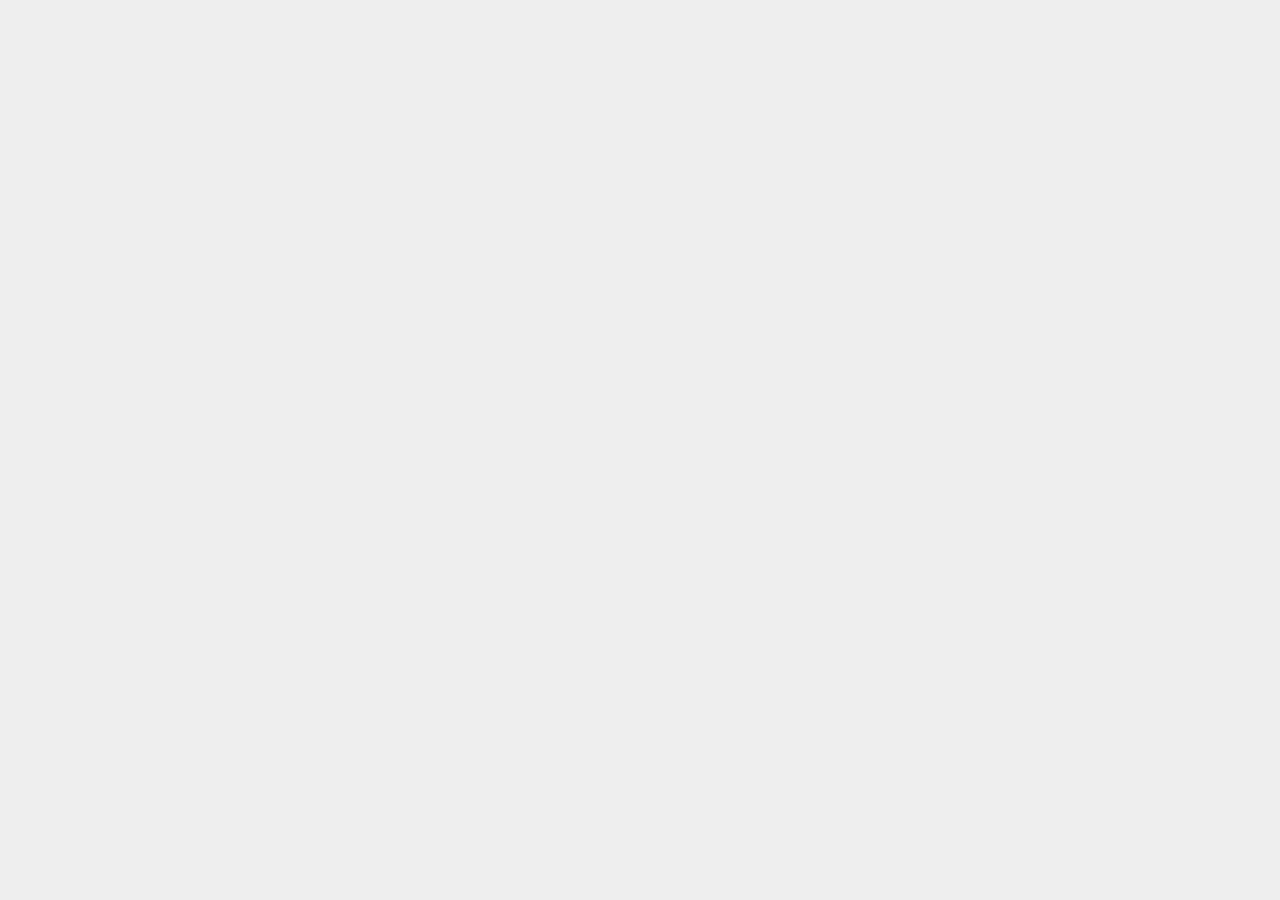
==== src/main/resources/templates/index.html @ 266bb20d "feature: Some CSS detail in left nav" ====
<!DOCTYPE html>
<html lang="ko" xmlns:th="http://www.thymeleaf.org">
<head>
    <meta charset="UTF-8">
    <title>클리앙 : 알뜰구매</title>
    <script crossorigin="anonymous" src="https://kit.fontawesome.com/996a0504f3.js"></script>
    <style>
        @import url('https://fonts.googleapis.com/css2?family=Nanum+Gothic&family=Noto+Sans+KR&family=Roboto&display=swap');

        :root {
            --clien-background-color: #EEEEEE;
            --clien-blue-color: #CCDFED;
        }

        html {
            font-family: 'Nanum Gothic', 'Noto Sans KR', 'Roboto', sans-serif;
            font-weight: 500;
        }

        .flexbox-container {
            display: flex;
        }

        .flexbox-container-center {
            justify-content: center;
            align-items: center;
        }

        /*Disable default CSS styles*/
        body {
            margin: 0;
            background-color: var(--clien-background-color);
        }

        a {
            text-decoration: none;
        }

        button, input {
            border: 0;
        }

        input:focus, input:focus-visible {
            outline: none;
        }

        section {
            background-color: white;
        }

        ul {
            padding: 0;
            list-style-type: none;
        }
    </style>
</head>
<body>
<header th:replace="~{header}"></header>
<nav th:replace="~{nav}"></nav>
</body>
</html>
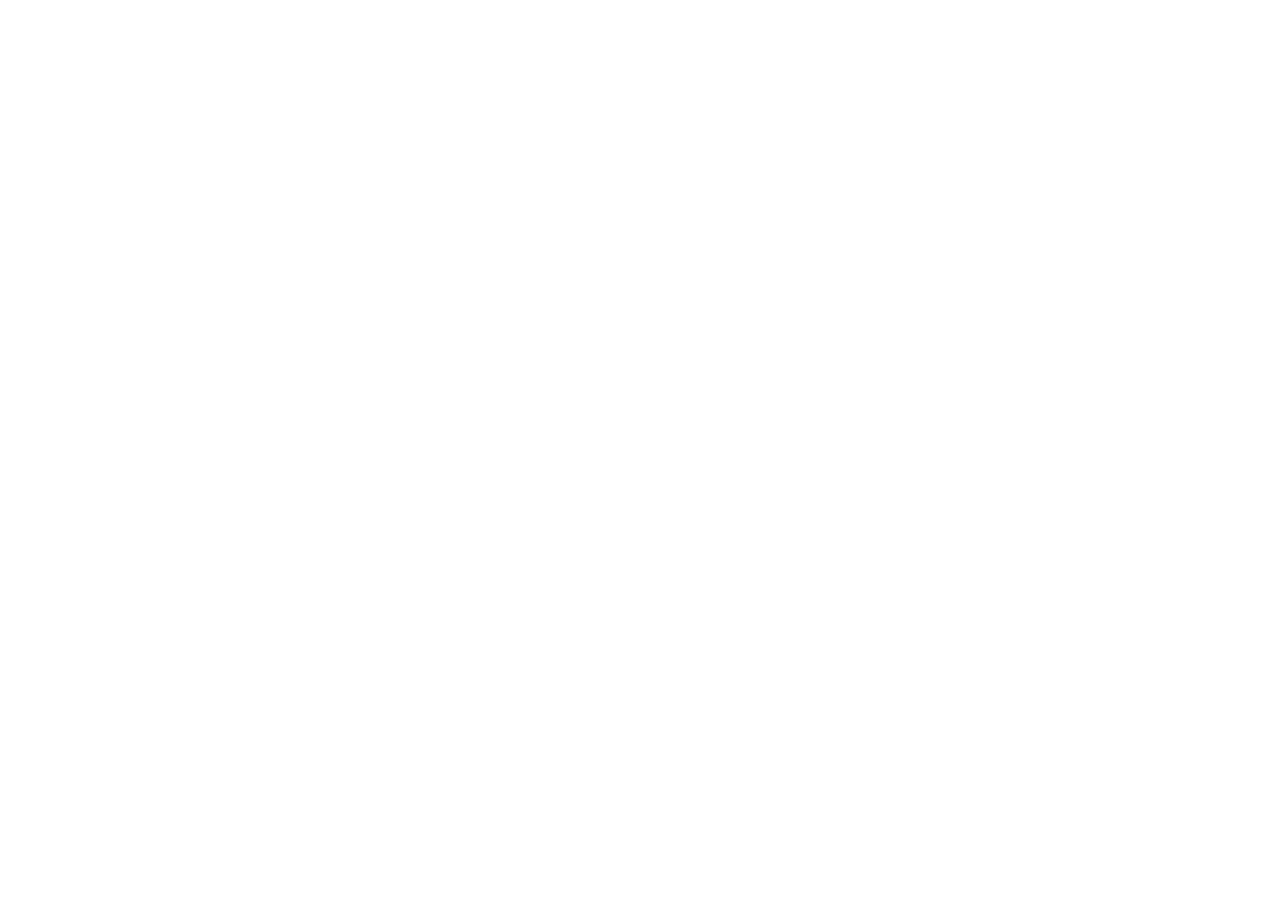
==== commit a2fcc0c8: "refactor: Divide css codes into files" ====
--- a/src/main/resources/templates/index.html
+++ b/src/main/resources/templates/index.html
@@ -6,52 +6,9 @@
     <script crossorigin="anonymous" src="https://kit.fontawesome.com/996a0504f3.js"></script>
     <style>
         @import url('https://fonts.googleapis.com/css2?family=Nanum+Gothic&family=Noto+Sans+KR&family=Roboto&display=swap');
-
-        :root {
-            --clien-background-color: #EEEEEE;
-            --clien-blue-color: #CCDFED;
-        }
-
-        html {
-            font-family: 'Nanum Gothic', 'Noto Sans KR', 'Roboto', sans-serif;
-            font-weight: 500;
-        }
-
-        .flexbox-container {
-            display: flex;
-        }
-
-        .flexbox-container-center {
-            justify-content: center;
-            align-items: center;
-        }
-
-        /*Disable default CSS styles*/
-        body {
-            margin: 0;
-            background-color: var(--clien-background-color);
-        }
-
-        a {
-            text-decoration: none;
-        }
-
-        button, input {
-            border: 0;
-        }
-
-        input:focus, input:focus-visible {
-            outline: none;
-        }
-
-        section {
-            background-color: white;
-        }
-
-        ul {
-            padding: 0;
-            list-style-type: none;
-        }
+        @import url("/css/index.css");
+        @import url("/css/header.css");
+        @import url("/css/nav.css");
     </style>
 </head>
 <body>
